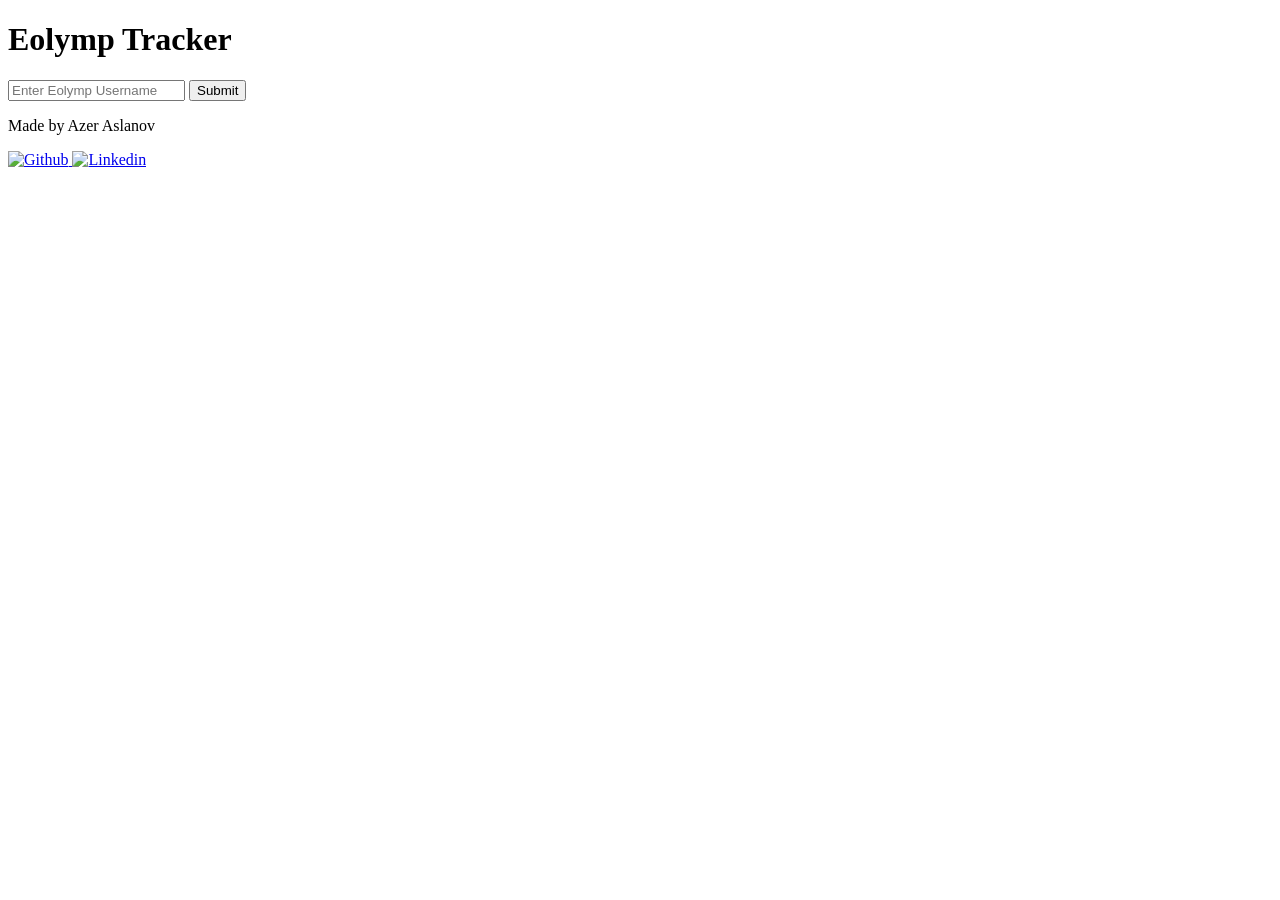
==== welcome.html @ 3f675436 "Add welcome.html for Eolymp Tracker interface" ====
<!DOCTYPE html>
<html lang="en">
    <head>
        <meta charset="UTF-8">
        <meta name="viewprot" content="width=device-width, initial-scale=1.0">
        <title>Eolymp Tracker</title>
    </head>
    <body>
        <header>
            <h1>Eolymp Tracker</h1>
        </header>
        <input type="text" id="HandleInput" placeholder="Enter Eolymp Username">
        <button type="button">Submit</button>
        <footer>
            <p>Made by Azer Aslanov</p>
            <div class="Social Box">
                <a href="https://github.com/AzerUI1" targer="_blank" aria-label="Github">
                    <img src="https://cdn.jsdelivr.net/gh/devicons/devicon/icons/github/github-original.svg" alt="Github">
                </a>
                <a href="https://github.com/AzerUI1" targer="_blank" aria-label="Github">
                    <img src="https://cdn.jsdelivr.net/gh/devicons/devicon/icons/linkedin/linkedin-original.svg" alt="Linkedin">
                </a>
            </div>
        </footer>
    </body>
</html>
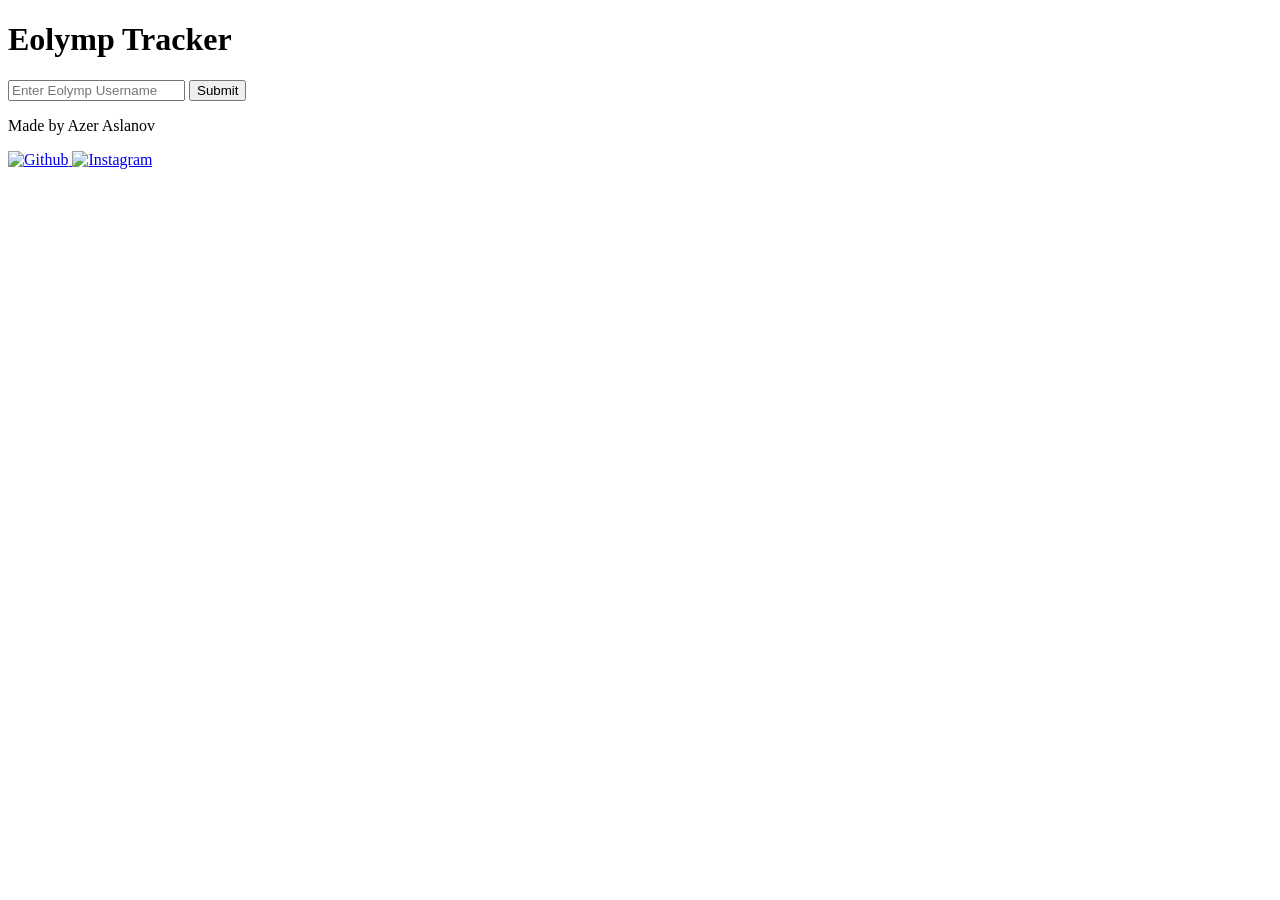
==== commit d3204073: "Fix HTML structure and update social links" ====
--- a/welcome.html
+++ b/welcome.html
@@ -2,23 +2,28 @@
 <html lang="en">
     <head>
         <meta charset="UTF-8">
-        <meta name="viewprot" content="width=device-width, initial-scale=1.0">
+        <meta name="viewport" content="width=device-width, initial-scale=1.0">
+        <link rel="stylesheet" href="welcome.css">
         <title>Eolymp Tracker</title>
     </head>
     <body>
         <header>
             <h1>Eolymp Tracker</h1>
         </header>
-        <input type="text" id="HandleInput" placeholder="Enter Eolymp Username">
-        <button type="button">Submit</button>
+        <section class="inputs_">
+            <input type="text" id="HandleInput" placeholder="Enter Eolymp Username">
+            <button type="button">Submit</button>
+        </section>
         <footer>
-            <p>Made by Azer Aslanov</p>
-            <div class="Social Box">
-                <a href="https://github.com/AzerUI1" targer="_blank" aria-label="Github">
-                    <img src="https://cdn.jsdelivr.net/gh/devicons/devicon/icons/github/github-original.svg" alt="Github">
+            <span class="made_">
+                <p class="madeBY">Made by Azer Aslanov</p>
+            </span>
+            <div class="SocialBox">
+                <a href="https://github.com/AzerUI1" target="_blank" rel="noopener noreferrer" aria-label="Github">
+                    <img class="social-icon" src="https://cdn.jsdelivr.net/gh/devicons/devicon/icons/github/github-original.svg" alt="Github">
                 </a>
-                <a href="https://github.com/AzerUI1" targer="_blank" aria-label="Github">
-                    <img src="https://cdn.jsdelivr.net/gh/devicons/devicon/icons/linkedin/linkedin-original.svg" alt="Linkedin">
+                <a href="https://www.instagram.com/number_1_azer/" target="_blank" rel="noopener noreferrer" aria-label="Instagram">
+                    <img class="social-icon" src="https://img.magnific.com/premium-vector/instagram-camera-logo_1273375-1272.jpg?semt=ais_hybrid&w=740&q=80" alt="Instagram">
                 </a>
             </div>
         </footer>
